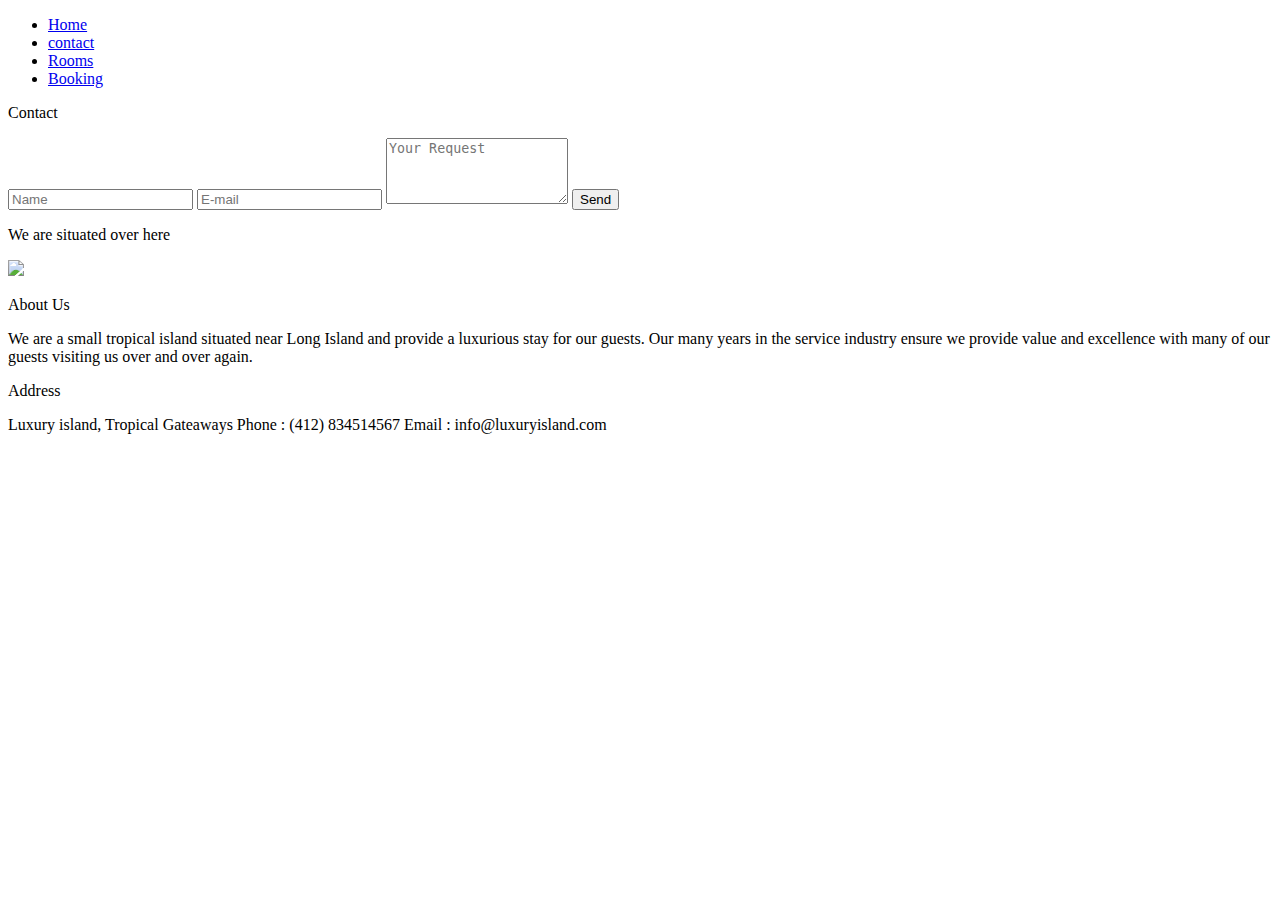
==== contact.html @ 678059d5 "Update contact.html" ====
<!DOCTYPE html>
<html>
<head>
    <meta charset="utf-8">
    <meta name="viewport" content="width=device-width, initial-scale=1">
    <title> Luxury Island</title>
    <script type="text/javascript" src="https://ajax.googleapis.com/ajax/libs/jquery/3.2.1/jquery.min.js"></script>
    <script type="text/javascript" src="dist/pickmeup.min.js"></script>
    <link rel="stylesheet" type="text/css" href="css/pickmeup.css">
    <link rel="stylesheet" type="text/css" href="css/handle-counter.min.css">
    <link rel="stylesheet" type="text/css" href="/allseasons/assets/css/main.css">
    <link href="https://fonts.googleapis.com/css?family=Open+Sans" rel="stylesheet">
    
     <script type="text/javascript" src="dist/demo.js"></script>

   
    
    <script type="text/javascript" src="https://cdn.emailjs.com/sdk/2.2.4/email.min.js"></script>
    <script type="text/javascript">
        (function() {
            emailjs.init("user_qf5tOP2wOuBia3ao7lwsH");
        })();
    </script>
    
    
    <script async defer
    src="https://maps.googleapis.com/maps/api/js?key=AIzaSyDOQB6oAwAMOC-ZsxrMRNF_zr9Jt0BQyaA&callback=initMap">
    </script>

 
 
    
    </head>
    
<body>
    <header class="tm-header">
        <nav class="tm-nav">
       <div>
            <ul>
                <li class="tm-list"><a href="index.html">Home</a></li>
                <li class="tm-list"><a href="contact.html">contact</a></li>
                <li class="tm-list"><a href="rooms.html">Rooms</a></li>
                <li class="tm-list"><a href="bb.html">Booking</a></li>
                
            </ul>    
            </div>
        </nav>
    </header>
    
    
    <section class="tm-main">
           <p>Contact</p>
    </section>
    
    
    
    <section class="tm-booking">
    
 <form onsubmit="return sendMail(this);">
   <div class="tm-form1">
    <input type="text" name="name" placeholder="Name">  
    <input type="email" name="email" placeholder="E-mail"> 
    <textarea rows="4" name="projectsummary" class="form-control" id="projectsummary" placeholder="Your Request" required></textarea>        
   
            <input type="submit" id="sub2" value="Send">

    </div>
 </form>     
        
       
        
        <div class="vertical-line"> </div>
        
    <div class="tm-form2">
   <div class="tm-cl">
        <p class="here">We are situated over here</p><img id="place" src="/allseasons/assets/images/placeholder.png">

        <div id="map"></div>

     
    </div>
    </div>
        
  </section>
    
    
    <footer class="tm-footer">
        <div class="tm-us">
        <p class="bold">About Us</p>
        <p> <p>We are a small tropical island situated near Long Island and 
            provide a luxurious stay for our guests. Our many years in
            the service industry ensure we provide value and excellence with many of our 
            guests visiting  us over and over again.</p>    
        </div>
       
        <div class="tm-address">
        <p class="bold">Address</p>
        <p>Luxury island, Tropical Gateaways
            Phone : (412) 834514567
            Email : info@luxuryisland.com</p>     
        </div>
    </footer>
    

    <script src="assets/js/sendEmail.js"></script> 
    
      <!-- Google Map -->
    
        <script src="https://developers.google.com/maps/documentation/javascript/examples/markerclusterer/markerclusterer.js"></script>
        	<script src="assets/js/google_map.js"></script>


      <!-- Google Map -->
    
        <script src="https://developers.google.com/maps/documentation/javascript/examples/markerclusterer/markerclusterer.js"></script>

	
	<script async defer src="https://maps.googleapis.com/maps/api/js?key=AIzaSyDOQB6oAwAMOC-ZsxrMRNF_zr9Jt0BQyaA&callback=initMap"></script>
	                                                         

	
    
    </body>
    
</html>
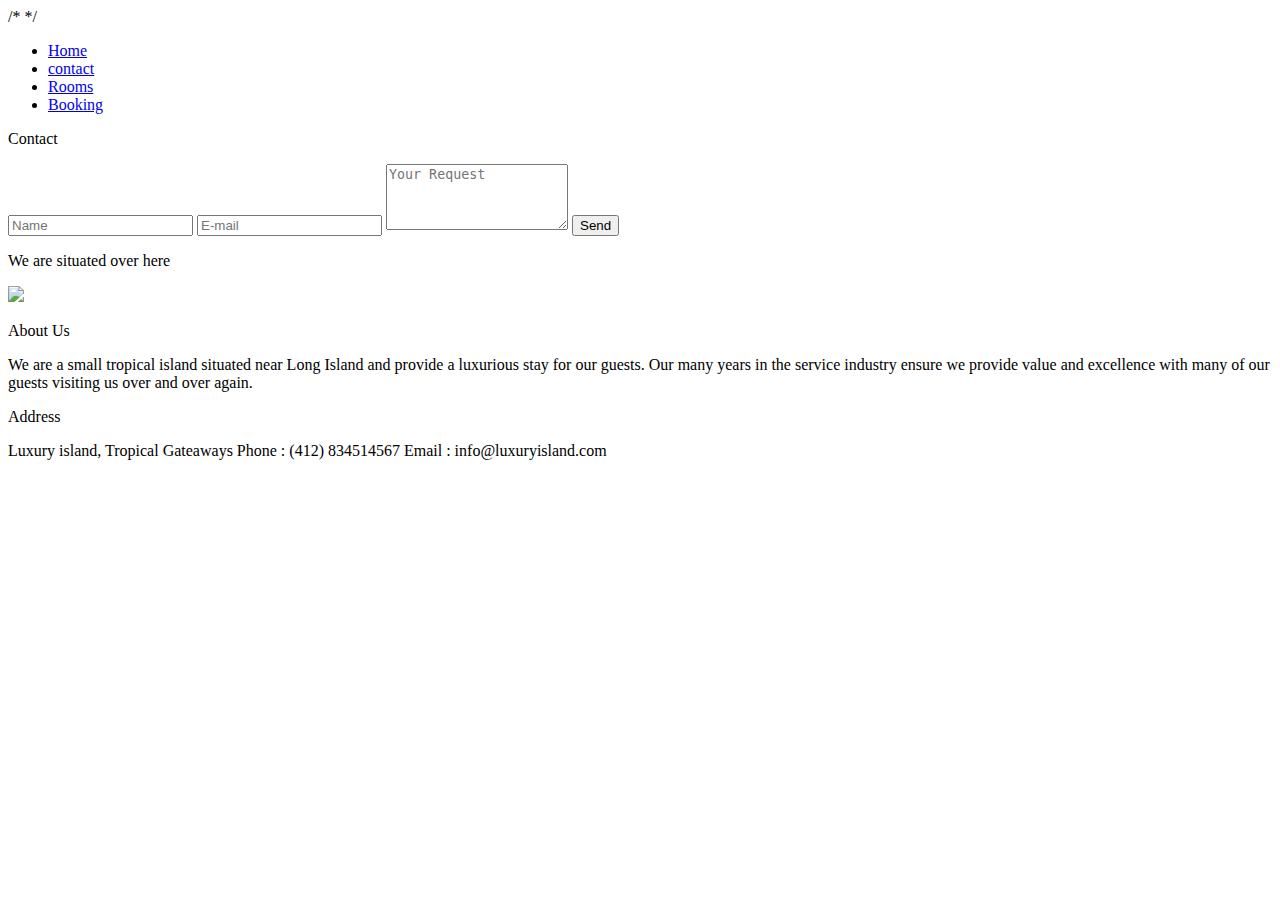
==== commit 3a90edb9: "Update contact.html" ====
--- a/contact.html
+++ b/contact.html
@@ -23,9 +23,9 @@
     </script>
     
     
-    <script async defer
+   /* <script async defer
     src="https://maps.googleapis.com/maps/api/js?key=AIzaSyDOQB6oAwAMOC-ZsxrMRNF_zr9Jt0BQyaA&callback=initMap">
-    </script>
+    </script>*/
 
  
  
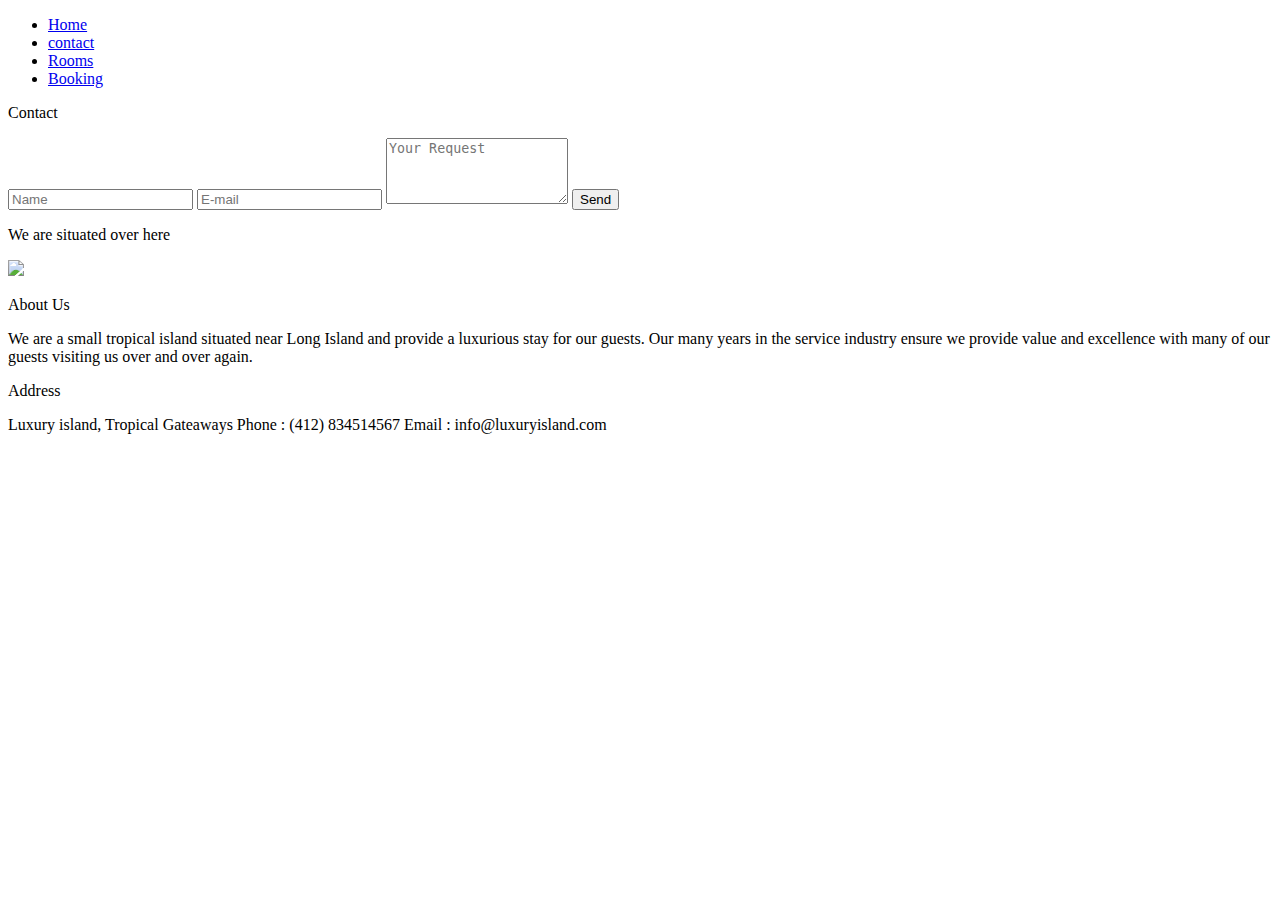
==== commit ca2627bc: "Update contact.html" ====
--- a/contact.html
+++ b/contact.html
@@ -23,9 +23,9 @@
     </script>
     
     
-   /* <script async defer
+    <script async defer
     src="https://maps.googleapis.com/maps/api/js?key=AIzaSyDOQB6oAwAMOC-ZsxrMRNF_zr9Jt0BQyaA&callback=initMap">
-    </script>*/
+    </script> 
 
  
  
